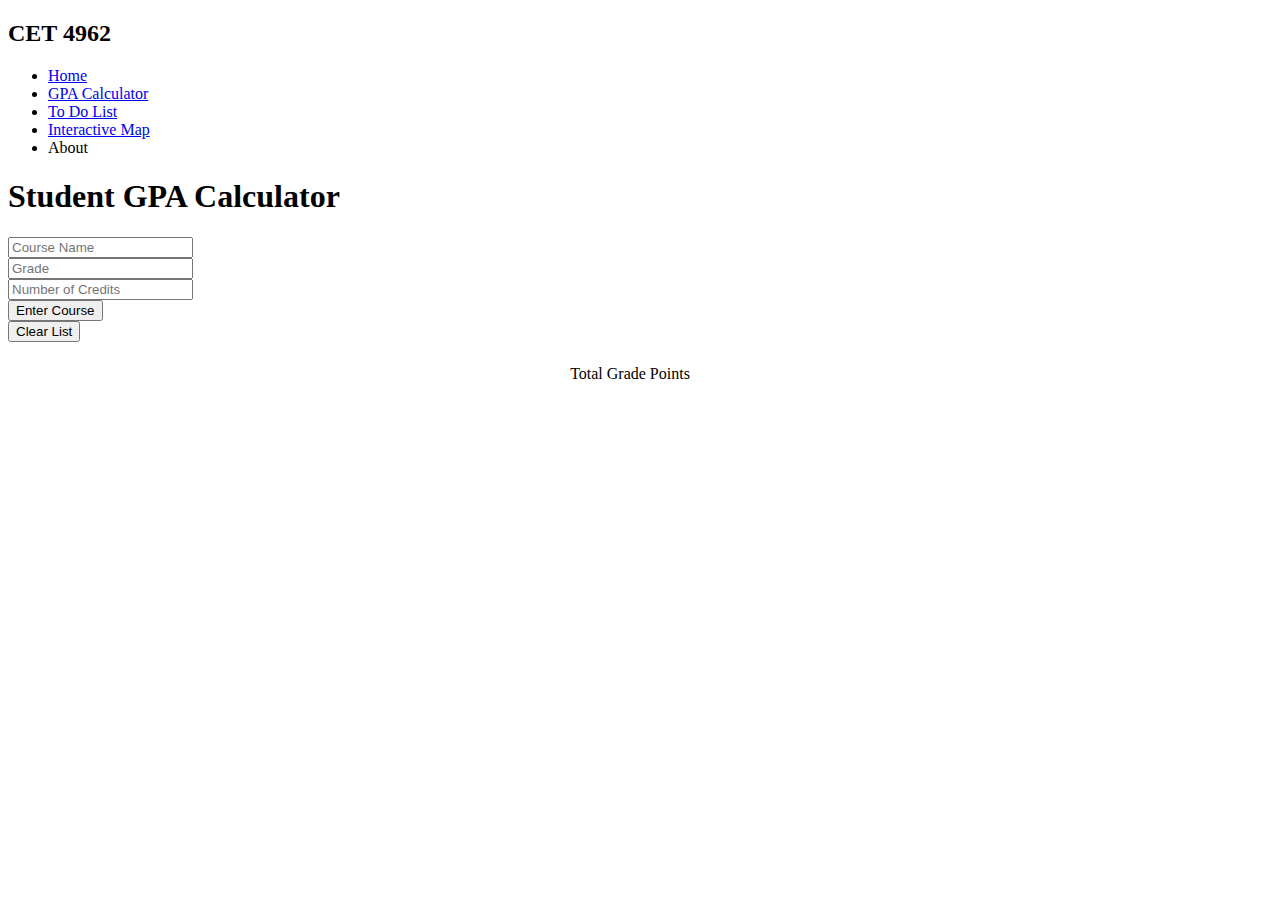
==== Grade.html @ 758338fe "Update v1.3" ====
<!DOCTYPE HTML> <!-- The DOCTYPE must be present. It informs the browser that this is an HTML document: -->
<HTML> <!-- Defines the start of an HTML document. -->
<head> <!-- T -->
<script src="js/Grade.js"></script>    <!-- Link the JavaScript File -->
<link rel="stylesheet" href="css/Grade.css"> <!-- Link the CSS File -->

</head> <!-- T -->
<body> <!--Start tag of the visible body of the HTML document-->

    <nav> <!-- Navigation Bar Settings-->
      <h2>CET 4962</h2>
      <ul class="nav-links">
        <li><a href="index.html">Home</a></li>
        <li><a href = "Grade.html">GPA Calculator</a></li>
        <li><a href = "ToDo.html">To Do List</a></li>
        <li><a href = "Map.html">Interactive Map</a></li>
        <li><a>About</a></li>
      </ul>
    </nav> <!-- Navigation Bar Settings End-->

    <section>
     <!-- Heading tags define HTML headings:-->
     <h1>Student GPA Calculator</h1> <!-- Header: Student GPA Calculator  -->
    
     <form>                                                         
     <!-- 3 Fields for user to enter information -->
     <input type="text" id="cr" placeholder="Course Name"><br>      <!-- Only Accepts Letters -->
     <input type="number" id="mr" placeholder="Grade"><br>          <!-- Only Accepts Numbers -->
     <input type="number" id="ch" placeholder="Number of Credits">  <!-- Only Accepts Numbers -->
     </form>
     <!-- When user clicks the button, a function is called -->
     <button onclick="addRecord()">Enter Course</button><br>        <!-- Saves entered information -->
     <button onclick="refreshElement()">Clear List</button>         <!-- Resets the entered information -->
 <center>  
     <p id="error"><p>
 <table> <!-- Table with five columns --> <!--"r" referenced in CSS-->
     <tr>
         <td class="r" id="cn1"></td> <!-- Displays Course Name --> <!-- CN1 = Course number 1 -->
         <td class="r" id="ch1"></td> <!-- Displays Number of Credits -->       
         <td class="r" id="cm1"></td> <!-- Displays Course Grade(Numbers) -->  
         <td class="r" id="gr1"></td> <!-- Displays Course Grade(Letters) -->
         <td class="r" id="gp1"></td> <!-- Displays Current GPA --> <!-- Redundant-->
         <td class="r" id="tp1"></td> <!-- Displays Grade Points -->
         

     <tr>
         <td class="rt" id="Scn">Total Grade Points</td>
         <td class="rt" id="tcr"></td>
         <td class="rt" id="t"></td>
         <td class="rt"></td>
         <td class="rt"></td>
         <td class="rt" id="tpo"></td>
         

     </tr>
     <tr>
         <td class="rt" id="cgpa"></td>
         
     </tr>
    
 </table>
 
 </center>
  </section>

  <script>
    displayCourses();
  </script>
 
</body> <!--End tag of the visible body of the HTML document-->

</HTML> <!-- Defines the end of an HTML document. -->
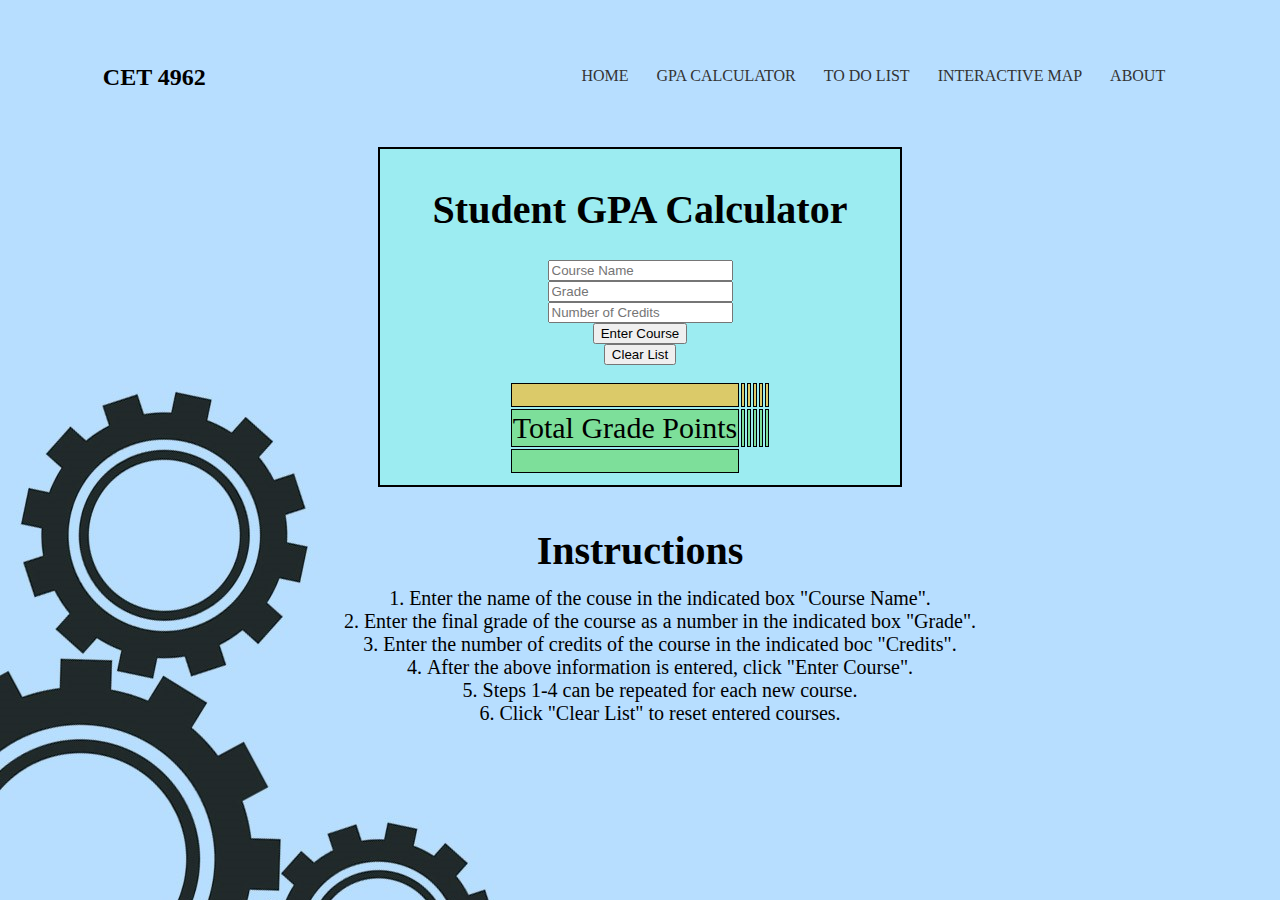
==== commit 10946afd: "GPA Calculator Background Change" ====
--- a/Grade.html
+++ b/Grade.html
@@ -1,72 +1,92 @@
 <!DOCTYPE HTML> <!-- The DOCTYPE must be present. It informs the browser that this is an HTML document: -->
-<HTML> <!-- Defines the start of an HTML document. -->
-<head> <!-- T -->
-<script src="js/Grade.js"></script>    <!-- Link the JavaScript File -->
-<link rel="stylesheet" href="css/Grade.css"> <!-- Link the CSS File -->
+<HTML>
+<!-- Defines the start of an HTML document. -->
+
+<head>
+  <!-- T -->
+  <script src="js/Grade.js"></script> <!-- Link the JavaScript File -->
+  <link rel="stylesheet" href="css/Grade.css"> <!-- Link the CSS File -->
 
 </head> <!-- T -->
-<body> <!--Start tag of the visible body of the HTML document-->
 
-    <nav> <!-- Navigation Bar Settings-->
-      <h2>CET 4962</h2>
-      <ul class="nav-links">
-        <li><a href="index.html">Home</a></li>
-        <li><a href = "Grade.html">GPA Calculator</a></li>
-        <li><a href = "ToDo.html">To Do List</a></li>
-        <li><a href = "Map.html">Interactive Map</a></li>
-        <li><a>About</a></li>
-      </ul>
-    </nav> <!-- Navigation Bar Settings End-->
+<body><!--Start tag of the visible body of the HTML document-->
+  
+  <!--Navigation Bar-->
+  <div class="banner">
+    <div class="navbar">
+        <h2>CET 4962</h2>
+        <ul>
+            <li><a href="index.html">Home</a></li>
+            <li><a href="Grade.html">GPA Calculator</a></li>
+            <li><a href="ToDo.html">To Do List</a></li>
+            <li><a href="Map.html">Interactive Map</a></li>
+            <li><a href="#">About</a></li>
+        </ul>
+    </div>
+  </div> <!--End of Navigation Bar-->
 
-    <section>
-     <!-- Heading tags define HTML headings:-->
-     <h1>Student GPA Calculator</h1> <!-- Header: Student GPA Calculator  -->
+  <section>
+    <!-- Heading tags define HTML headings:-->
+    <h1>Student GPA Calculator</h1> <!-- Header: Student GPA Calculator  -->
+
+    <form>
+      <!-- 3 Fields for user to enter information -->
+      <input type="text" id="cr" placeholder="Course Name"><br> <!-- Only Accepts Letters -->
+      <input type="number" id="mr" placeholder="Grade"><br> <!-- Only Accepts Numbers -->
+      <input type="number" id="ch" placeholder="Number of Credits"> <!-- Only Accepts Numbers -->
+    </form>
     
-     <form>                                                         
-     <!-- 3 Fields for user to enter information -->
-     <input type="text" id="cr" placeholder="Course Name"><br>      <!-- Only Accepts Letters -->
-     <input type="number" id="mr" placeholder="Grade"><br>          <!-- Only Accepts Numbers -->
-     <input type="number" id="ch" placeholder="Number of Credits">  <!-- Only Accepts Numbers -->
-     </form>
-     <!-- When user clicks the button, a function is called -->
-     <button onclick="addRecord()">Enter Course</button><br>        <!-- Saves entered information -->
-     <button onclick="refreshElement()">Clear List</button>         <!-- Resets the entered information -->
- <center>  
-     <p id="error"><p>
- <table> <!-- Table with five columns --> <!--"r" referenced in CSS-->
-     <tr>
-         <td class="r" id="cn1"></td> <!-- Displays Course Name --> <!-- CN1 = Course number 1 -->
-         <td class="r" id="ch1"></td> <!-- Displays Number of Credits -->       
-         <td class="r" id="cm1"></td> <!-- Displays Course Grade(Numbers) -->  
-         <td class="r" id="gr1"></td> <!-- Displays Course Grade(Letters) -->
-         <td class="r" id="gp1"></td> <!-- Displays Current GPA --> <!-- Redundant-->
-         <td class="r" id="tp1"></td> <!-- Displays Grade Points -->
-         
+    <!-- When user clicks the button, a function is called -->
+    <button onclick="addRecord()">Enter Course</button><br> <!-- Saves entered information -->
+    <button onclick="refreshElement()">Clear List</button> <!-- Resets the entered information -->
+    
+    <center>
+      <p id="error">
+      <p>
+      <table>
+        <!-- Table with five columns -->
+        <!--"r" referenced in CSS-->
+        <tr>
+          <td class="r" id="cn1"></td> <!-- Displays Course Name -->
+          <!-- CN1 = Course number 1 -->
+          <td class="r" id="ch1"></td> <!-- Displays Number of Credits -->
+          <td class="r" id="cm1"></td> <!-- Displays Course Grade(Numbers) -->
+          <td class="r" id="gr1"></td> <!-- Displays Course Grade(Letters) -->
+          <td class="r" id="gp1"></td> <!-- Displays Current GPA -->
+          <td class="r" id="tp1"></td> <!-- Displays Grade Points -->
 
-     <tr>
-         <td class="rt" id="Scn">Total Grade Points</td>
-         <td class="rt" id="tcr"></td>
-         <td class="rt" id="t"></td>
-         <td class="rt"></td>
-         <td class="rt"></td>
-         <td class="rt" id="tpo"></td>
-         
+        <tr>
+          <td class="rt" id="Scn">Total Grade Points</td>
+          <td class="rt" id="tcr"></td>
+          <td class="rt" id="t"></td>
+          <td class="rt"></td>
+          <td class="rt"></td>
+          <td class="rt" id="tpo"></td>
+        </tr>
 
-     </tr>
-     <tr>
-         <td class="rt" id="cgpa"></td>
-         
-     </tr>
-    
- </table>
- 
- </center>
+        <tr>
+          <td class="rt" id="cgpa"></td>
+        </tr>
+
+      </table>
+    </center>
   </section>
 
   <script>
     displayCourses();
   </script>
- 
-</body> <!--End tag of the visible body of the HTML document-->
+
+  <!--GPA Calculator Instructions-->
+  <h3>Instructions</h3>
+      <ol>
+        <li>Enter the name of the couse in the indicated box "Course Name". </li>
+        <li>Enter the final grade of the course as a number in the indicated box "Grade".</li>
+        <li>Enter the number of credits of the course in the indicated boc "Credits".</li>
+        <li>After the above information is entered, click "Enter Course".</li>
+        <li>Steps 1-4 can be repeated for each new course.</li>
+        <li>Click "Clear List" to reset entered courses.</li>
+      </ol> <!--End of GPA Calculator Instructions-->
+</body>
+<!--End tag of the visible body of the HTML document-->
 
 </HTML> <!-- Defines the end of an HTML document. -->--- a/css/Grade.css
+++ b/css/Grade.css
@@ -0,0 +1,97 @@
+/* CSS (Created in New File)*/
+
+/* The background of the page */
+ body{
+   background: url('../assets/GPA\ -\ background.jpg'); /* Background Image */
+ }
+
+ .r{  /* Background of the top columns */
+     border:1px solid; /* Specifies the how thick the boarder of an element is. */
+     background: rgb(219, 202, 105); /* Background Color */
+     height: 20px; /* Specifies the height of an element. */
+ }
+ 
+ .rt{ /* Background of the bottom columns */
+     border:1px solid; /* Specifies the how thick the boarder of an element is. */
+     background: rgb(125, 223, 154); /* Background Color */
+     height: 20px; /* Specifies the height of an element. */
+ }
+ 
+ section{ /* Border Background  */
+    margin: auto; /* To horizontally center a block element, use margin: auto  */
+    border: 2px solid; /* Specifies the how thick the boarder of an element is. */
+    text-align: center;
+    width: 500px;
+    padding: 10px;
+    background: rgb(156, 236, 241); /* Background Color */
+ }
+
+ table{ /* Table Font size  */
+    font-size: 30px;
+ } 
+ h1{ /* Header Font size  */
+    font-size: 40px;
+ }
+
+ #error{ /* Error Background */
+    color: red;
+ }
+
+/* Intructions Styling */
+h3{ /* Instructions Header  */
+   font-size: 40px; /* Header Font size  */
+   text-align: center; /* Text Position  */
+   margin-bottom: -7px;
+}
+ol{ /* Instructions List  */
+   font-size: 20px; /* List Font size  */
+   text-align: center; /* Text Position  */
+   list-style-position: inside; /* List Position  */
+}
+
+/* Navigation Bar Styling */
+.navbar{
+   width: 85%;
+   margin: auto;
+   padding: 35px 0;
+   display: flex;
+   align-items: center;
+   justify-content: space-between;
+}
+.navbar ul li{
+   list-style: none;
+   display: inline-block;
+   padding: 8px 12px;
+   position: relative;
+}
+.navbar ul li a{
+   text-decoration: none;
+   color: rgb(51, 51, 51);
+   text-transform: uppercase;
+}
+.navbar ul li::after{
+   content: '';
+   height: 3px;
+   width: 0%;
+   background: rgb(255, 154, 22);
+   display: block;
+   margin: auto;
+   left: 0;
+   bottom: -10px;
+   transition: 0.5s;
+}
+.navbar ul li:hover::after{
+   width: 100%;
+}
+@media (max-width: 700px) {
+   .navbar ul li{
+       display: block;
+   }
+   .navbar{
+       position: absolute;
+       background: #ddd;
+       height: 100vh;
+       width: 200px;
+   }
+}
+/* End of CSS */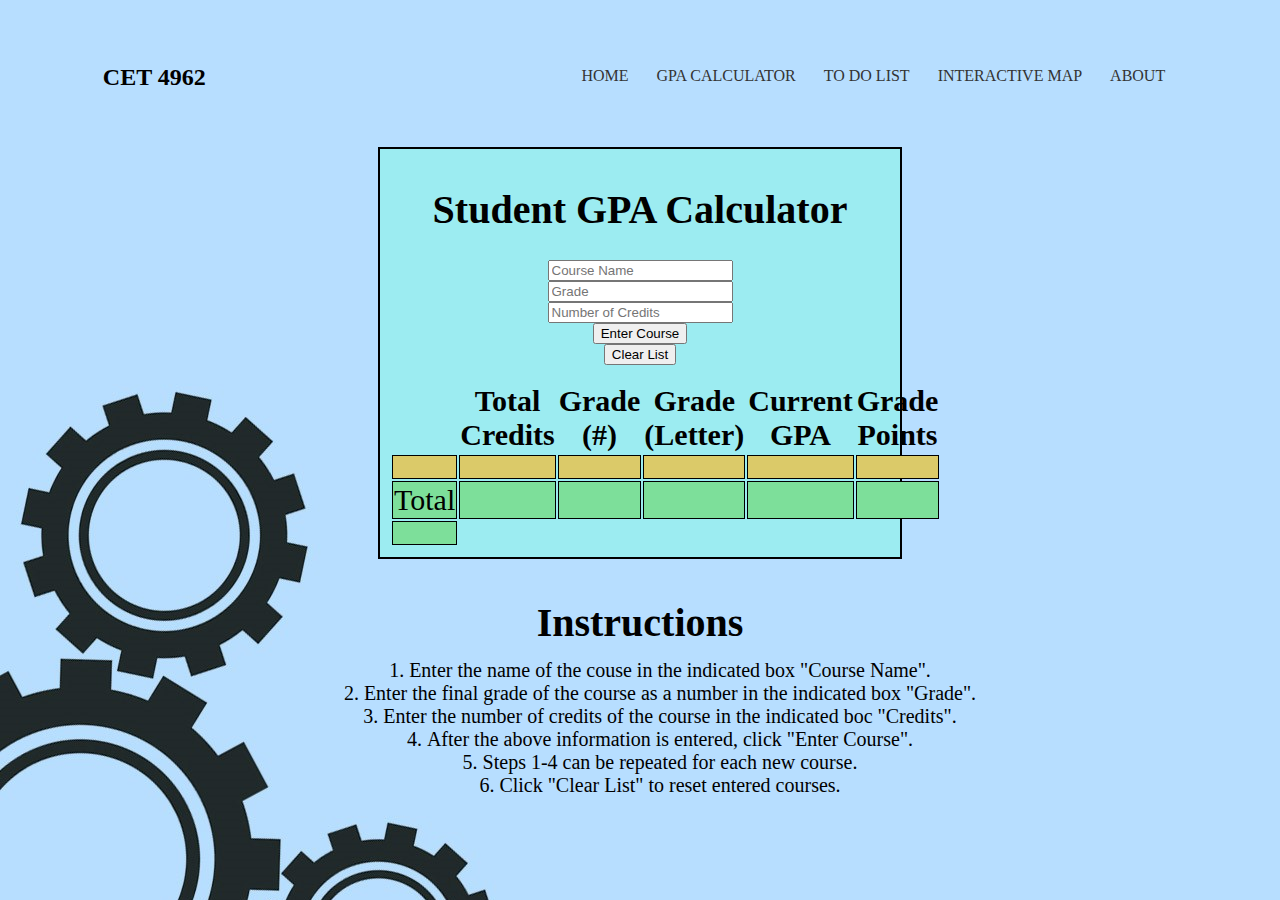
==== commit d0dbbf75: "Update Grade.html" ====
--- a/Grade.html
+++ b/Grade.html
@@ -45,6 +45,15 @@
       <p>
       <table>
         <!-- Table with five columns -->
+        <tr>
+          <th></th>
+          <th>Total Credits</th> <!-- Displays "Total Credits" in table -->
+          <th>Grade (#)</th> <!-- Displays "Grade (#)" in table -->
+          <th>Grade (Letter)</th> <!-- Displays "Grade (Letter)" in table -->
+          <th>Current GPA</th> <!-- Displays "Current GPA" in table -->
+          <th>Grade Points</th> <!-- Displays "Grade Points" in table -->
+        </tr>
+
         <!--"r" referenced in CSS-->
         <tr>
           <td class="r" id="cn1"></td> <!-- Displays Course Name -->
@@ -54,18 +63,19 @@
           <td class="r" id="gr1"></td> <!-- Displays Course Grade(Letters) -->
           <td class="r" id="gp1"></td> <!-- Displays Current GPA -->
           <td class="r" id="tp1"></td> <!-- Displays Grade Points -->
-
+        
+        <!--"rt" referenced in CSS-->
         <tr>
-          <td class="rt" id="Scn">Total Grade Points</td>
-          <td class="rt" id="tcr"></td>
-          <td class="rt" id="t"></td>
-          <td class="rt"></td>
-          <td class="rt"></td>
-          <td class="rt" id="tpo"></td>
+          <td class="rt" id="Scn">Total</td> <!-- Displays "Total" in table -->
+          <td class="rt" id="tcr"></td> <!-- Displays total number of Credits in table -->
+          <td class="rt" id="t"></td> <!-- Displays total number of Grades in table -->
+          <td class="rt"></td> <!-- Displays a blank box in table -->
+          <td class="rt"></td> <!-- Displays a blank box in table -->
+          <td class="rt" id="tpo"></td> <!-- Displays total Grade Points in table -->
         </tr>
 
         <tr>
-          <td class="rt" id="cgpa"></td>
+          <td class="rt" id="cgpa"></td> <!-- Displays Final GPA -->
         </tr>
 
       </table>
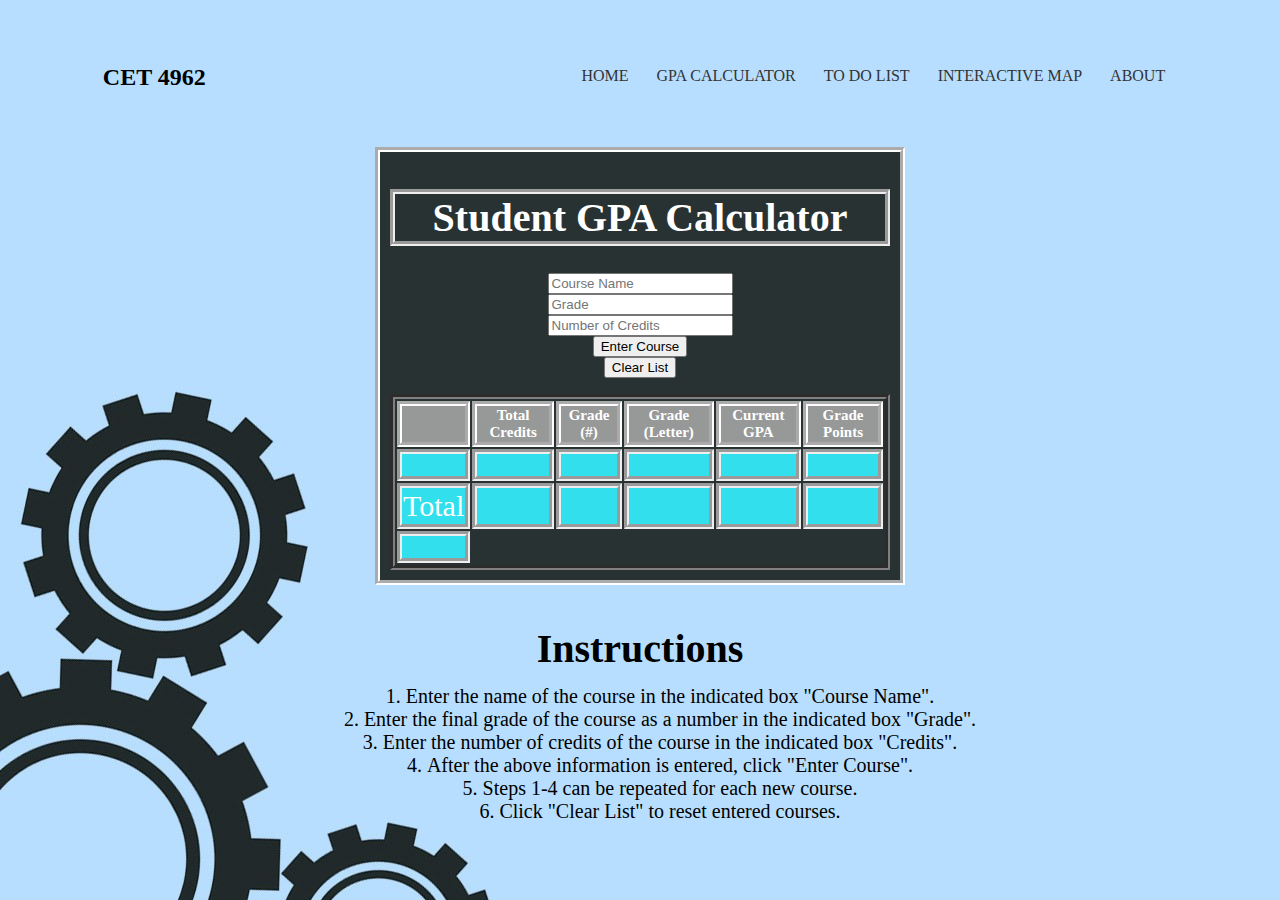
==== commit 41ba8b35: "Grade Calculator Design" ====
--- a/Grade.html
+++ b/Grade.html
@@ -89,9 +89,9 @@
   <!--GPA Calculator Instructions-->
   <h3>Instructions</h3>
       <ol>
-        <li>Enter the name of the couse in the indicated box "Course Name". </li>
+        <li>Enter the name of the course in the indicated box "Course Name". </li>
         <li>Enter the final grade of the course as a number in the indicated box "Grade".</li>
-        <li>Enter the number of credits of the course in the indicated boc "Credits".</li>
+        <li>Enter the number of credits of the course in the indicated box "Credits".</li>
         <li>After the above information is entered, click "Enter Course".</li>
         <li>Steps 1-4 can be repeated for each new course.</li>
         <li>Click "Clear List" to reset entered courses.</li>
--- a/css/Grade.css
+++ b/css/Grade.css
@@ -5,43 +5,63 @@
    background: url('../assets/GPA\ -\ background.jpg'); /* Background Image */
  }
 
- .r{  /* Background of the top columns */
-     border:1px solid; /* Specifies the how thick the boarder of an element is. */
-     background: rgb(219, 202, 105); /* Background Color */
+ /* The top row font size*/
+ th{
+   font-size: 15px; /* Font size */
+   color: rgb(255, 255, 255); /* Font color */
+   border-width: 5px; /* Specifies the how thick the boarder of an element is. */
+   border-style: groove; /* Specifies boarder syle. */
+   border-color: rgb(255, 255, 255); /* Border color */
+   background: rgb(151, 153, 153); /* Background Color */
+ }
+
+ .r{  /* Background of the middle row */
+     border-width: 5px; /* Specifies the how thick the boarder of an element is. */
+     border-style: groove; /* Specifies boarder syle. */
+     background: rgb(49, 224, 236); /* Background Color */
      height: 20px; /* Specifies the height of an element. */
  }
  
- .rt{ /* Background of the bottom columns */
-     border:1px solid; /* Specifies the how thick the boarder of an element is. */
-     background: rgb(125, 223, 154); /* Background Color */
+ .rt{ /* Background of the bottom row */
+     border-width: 5px; /* Specifies the how thick the boarder of an element is. */
+     border-style: groove; /* Specifies boarder syle. */
+     background: rgb(49, 224, 236); /* Background Color */
      height: 20px; /* Specifies the height of an element. */
  }
  
  section{ /* Border Background  */
     margin: auto; /* To horizontally center a block element, use margin: auto  */
-    border: 2px solid; /* Specifies the how thick the boarder of an element is. */
+    border-width: 5px; /* Specifies the how thick the boarder of an element is. */
+    border-style: groove; /* Specifies boarder syle. */
+    border-color: rgb(255, 255, 255); /* Border color */
     text-align: center;
     width: 500px;
     padding: 10px;
-    background: rgb(156, 236, 241); /* Background Color */
+    background: rgb(40, 50, 51); /* Background Color */
  }
 
  table{ /* Table Font size  */
-    font-size: 30px;
+    font-size: 30px; /* Font size */
+    color: rgb(255, 255, 255); /* Font color */
+    border-width: 5px; /* Specifies the how thick the boarder of an element is. */
+    border-style: groove; /* Specifies boarder syle. */
  } 
  h1{ /* Header Font size  */
-    font-size: 40px;
+    font-size: 40px; /* Font size */
+    color: rgb(255, 255, 255); /* Font color */
+    border-style: groove; /* Specifies boarder syle. */
+    border-width: 5px; /* Specifies the how thick the boarder of an element is. */
  }
 
  #error{ /* Error Background */
-    color: red;
+    color: red; /* Font color */
  }
 
 /* Intructions Styling */
 h3{ /* Instructions Header  */
    font-size: 40px; /* Header Font size  */
    text-align: center; /* Text Position  */
-   margin-bottom: -7px;
+   margin-bottom: -7px; /* Reduce spacing between Header and next element */
 }
 ol{ /* Instructions List  */
    font-size: 20px; /* List Font size  */
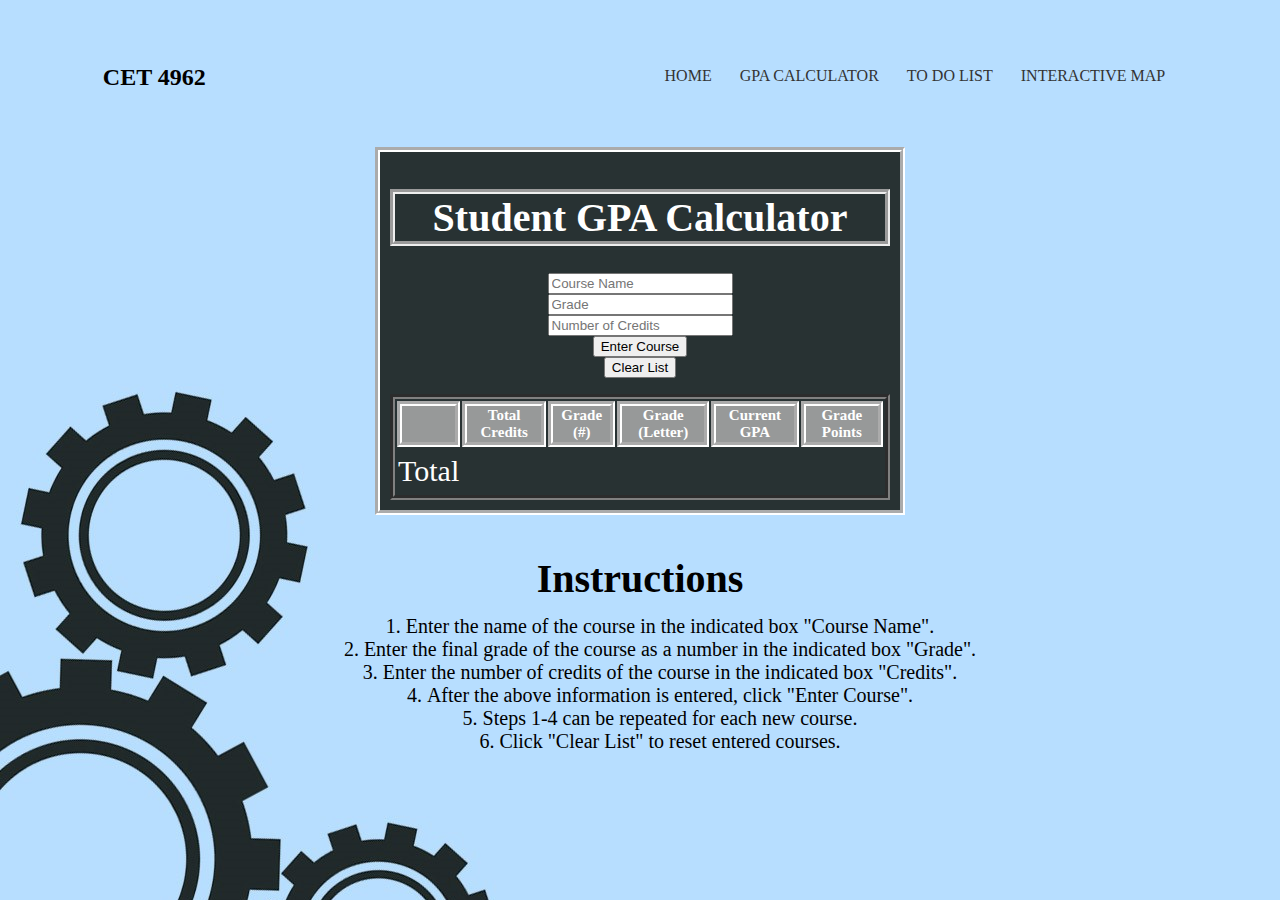
==== commit c8cb1c47: "Remove About" ====
--- a/Grade.html
+++ b/Grade.html
@@ -20,7 +20,6 @@
             <li><a href="Grade.html">GPA Calculator</a></li>
             <li><a href="ToDo.html">To Do List</a></li>
             <li><a href="Map.html">Interactive Map</a></li>
-            <li><a href="#">About</a></li>
         </ul>
     </div>
   </div> <!--End of Navigation Bar-->
@@ -31,9 +30,9 @@
 
     <form>
       <!-- 3 Fields for user to enter information -->
-      <input type="text" id="cr" placeholder="Course Name"><br> <!-- Only Accepts Letters -->
-      <input type="number" id="mr" placeholder="Grade"><br> <!-- Only Accepts Numbers -->
-      <input type="number" id="ch" placeholder="Number of Credits"> <!-- Only Accepts Numbers -->
+      <input type="text" id="cne" placeholder="Course Name"><br> <!-- Only Accepts Letters -->
+      <input type="number" id="gne" placeholder="Grade"><br> <!-- Only Accepts Numbers -->
+      <input type="number" id="cve" placeholder="Number of Credits"> <!-- Only Accepts Numbers -->
     </form>
     
     <!-- When user clicks the button, a function is called -->
@@ -54,28 +53,28 @@
           <th>Grade Points</th> <!-- Displays "Grade Points" in table -->
         </tr>
 
-        <!--"r" referenced in CSS-->
+        <!--"a" referenced in CSS-->
         <tr>
-          <td class="r" id="cn1"></td> <!-- Displays Course Name -->
-          <!-- CN1 = Course number 1 -->
-          <td class="r" id="ch1"></td> <!-- Displays Number of Credits -->
-          <td class="r" id="cm1"></td> <!-- Displays Course Grade(Numbers) -->
-          <td class="r" id="gr1"></td> <!-- Displays Course Grade(Letters) -->
-          <td class="r" id="gp1"></td> <!-- Displays Current GPA -->
-          <td class="r" id="tp1"></td> <!-- Displays Grade Points -->
+          <td class="a" id="crsn"></td> <!-- Displays Course Name -->
+          <!-- crsn = Course number 1 -->
+          <td class="a" id="crdsn"></td> <!-- Displays Number of Credits -->
+          <td class="a" id="cgn"></td> <!-- Displays Course Grade(Numbers) -->
+          <td class="a" id="cgl"></td> <!-- Displays Course Grade(Letters) -->
+          <td class="a" id="gpa"></td> <!-- Displays Current GPA -->
+          <td class="a" id="gps"></td> <!-- Displays Grade Points -->
         
-        <!--"rt" referenced in CSS-->
+        <!--"b" referenced in CSS-->
         <tr>
-          <td class="rt" id="Scn">Total</td> <!-- Displays "Total" in table -->
-          <td class="rt" id="tcr"></td> <!-- Displays total number of Credits in table -->
-          <td class="rt" id="t"></td> <!-- Displays total number of Grades in table -->
-          <td class="rt"></td> <!-- Displays a blank box in table -->
-          <td class="rt"></td> <!-- Displays a blank box in table -->
-          <td class="rt" id="tpo"></td> <!-- Displays total Grade Points in table -->
+          <td class="b" id="Scn">Total</td> <!-- Displays "Total" in table -->
+          <td class="b" id="tcr"></td> <!-- Displays total number of Credits in table -->
+          <td class="b" id="tot"></td> <!-- Displays total number of Grades in table -->
+          <td class="b"></td> <!-- Displays a blank box in table -->
+          <td class="b"></td> <!-- Displays a blank box in table -->
+          <td class="b" id="tgp"></td> <!-- Displays total Grade Points in table -->
         </tr>
 
         <tr>
-          <td class="rt" id="cgpa"></td> <!-- Displays Final GPA -->
+          <td class="b" id="cgpa"></td> <!-- Displays Final GPA -->
         </tr>
 
       </table>
